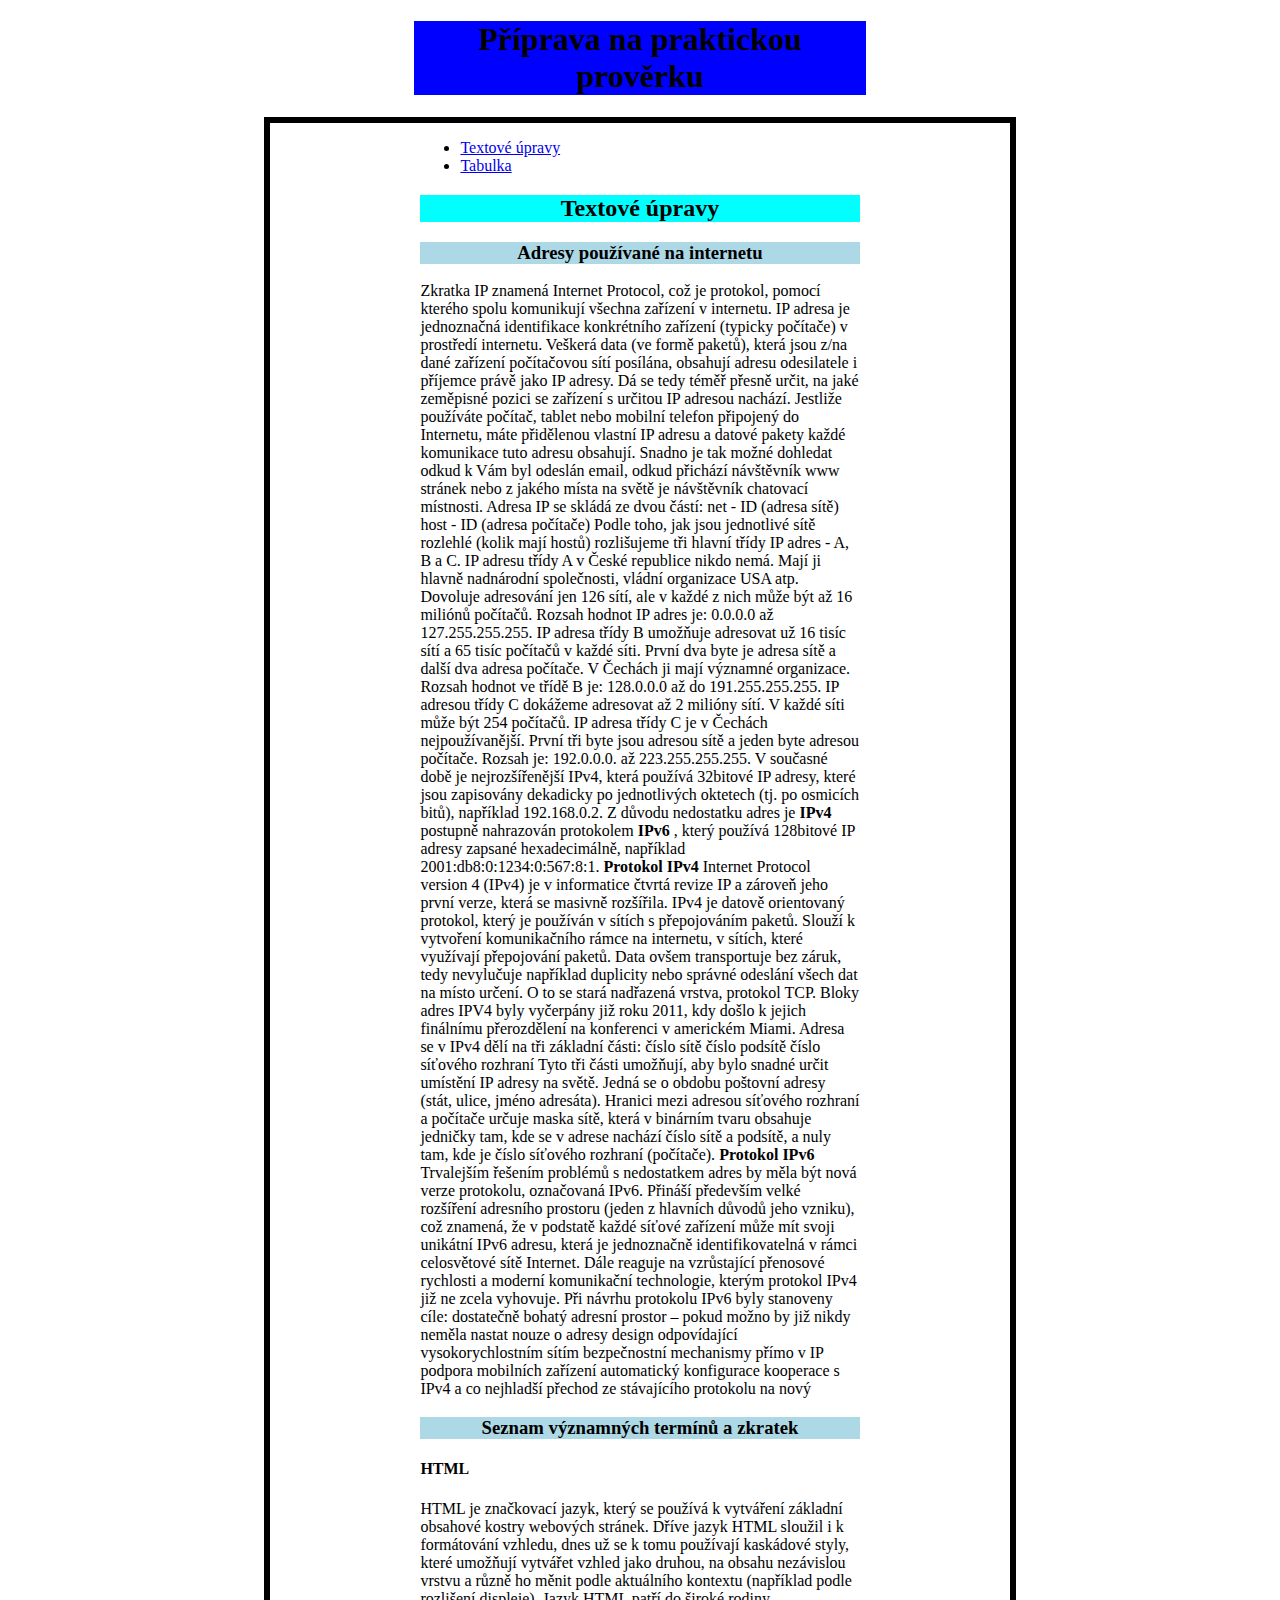
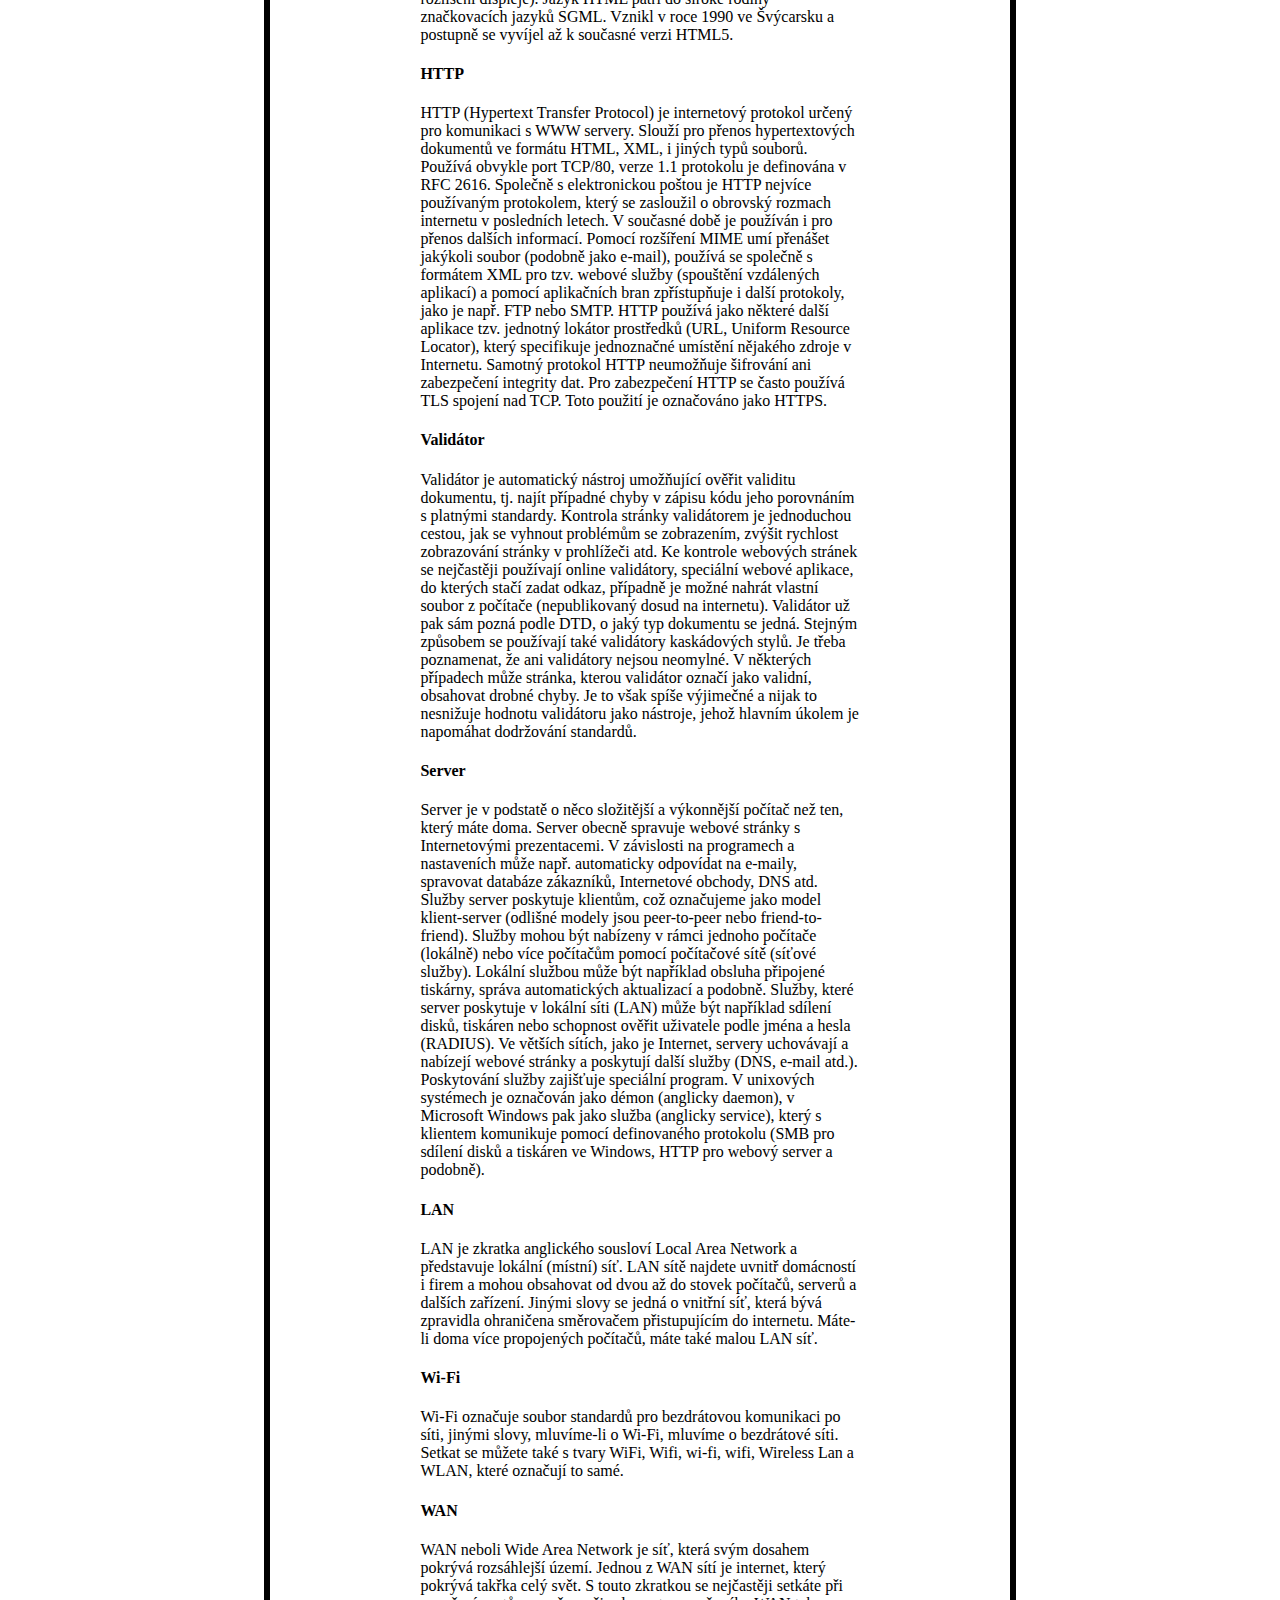
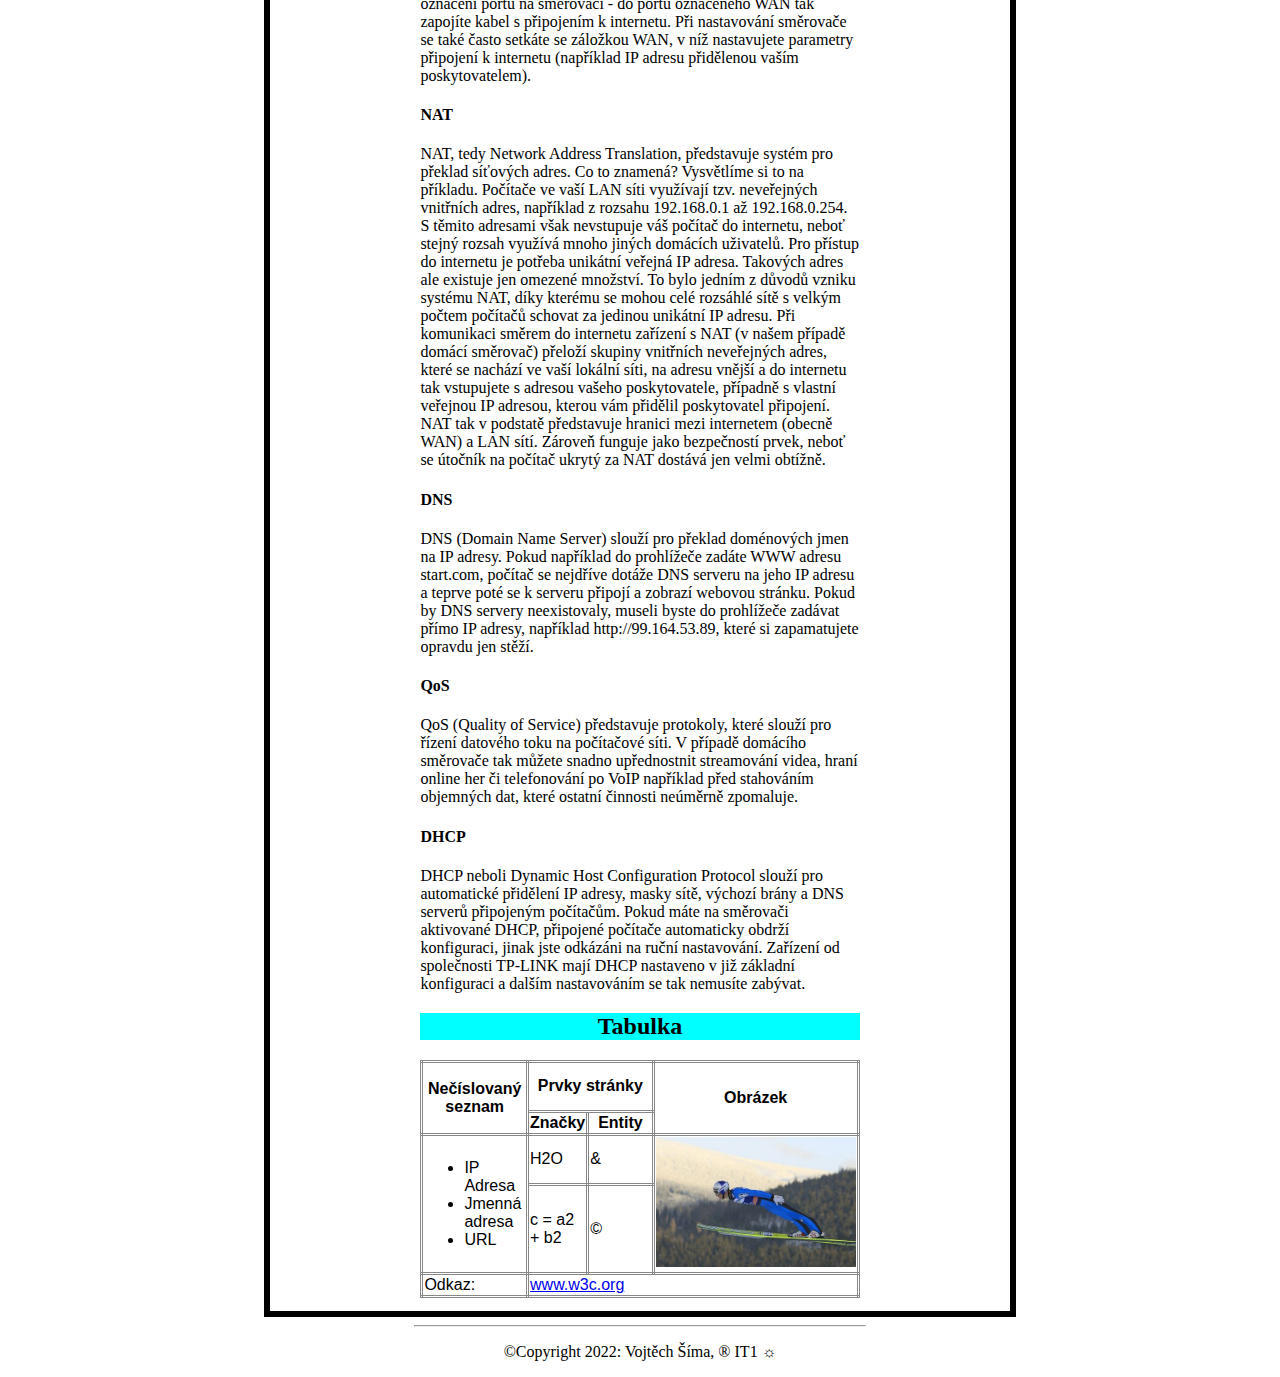
==== Sima/index.html @ fdc6df1a "Add files via upload" ====
<!DOCTYPE html>
<html lang="cs">

<head>
  <meta charset="UTF-8" />
  <meta http-equiv="X-UA-Compatible" content="IE=edge" />
  <meta name="viewport" content="width=device-width, initial-scale=1.0" />
  <title>Příprava na praktickou prověrku</title>
  <link rel="stylesheet" href="../Sima/style.css" />
</head>

<body>
  <header>
    <h1>Příprava na praktickou prověrku</h1>
  </header>
  <main>
    <div>
      <ul class="topnav">
        <li><a href="#s1">Textové úpravy</a></li>
        <li><a href="#s2">Tabulka</a></li>
      </ul>
    </div>
    <h2 id="s1">Textové úpravy</h2>
    <h3>Adresy používané na internetu</h3>
    <p>
      Zkratka IP znamená Internet Protocol, což je protokol, pomocí kterého
      spolu komunikují všechna zařízení v internetu. IP adresa je jednoznačná
      identifikace konkrétního zařízení (typicky počítače) v prostředí
      internetu. Veškerá data (ve formě paketů), která jsou z/na dané zařízení
      počítačovou sítí posílána, obsahují adresu odesilatele i příjemce právě
      jako IP adresy. Dá se tedy téměř přesně určit, na jaké zeměpisné pozici
      se zařízení s určitou IP adresou nachází. Jestliže používáte počítač,
      tablet nebo mobilní telefon připojený do Internetu, máte přidělenou
      vlastní IP adresu a datové pakety každé komunikace tuto adresu obsahují.
      Snadno je tak možné dohledat odkud k Vám byl odeslán email, odkud
      přichází návštěvník www stránek nebo z jakého místa na světě je
      návštěvník chatovací místnosti. Adresa IP se skládá ze dvou částí: net -
      ID (adresa sítě) host - ID (adresa počítače) Podle toho, jak jsou
      jednotlivé sítě rozlehlé (kolik mají hostů) rozlišujeme tři hlavní třídy
      IP adres - A, B a C. IP adresu třídy A v České republice nikdo nemá.
      Mají ji hlavně nadnárodní společnosti, vládní organizace USA atp.
      Dovoluje adresování jen 126 sítí, ale v každé z nich může být až 16
      miliónů počítačů. Rozsah hodnot IP adres je: 0.0.0.0 až 127.255.255.255.
      IP adresa třídy B umožňuje adresovat už 16 tisíc sítí a 65 tisíc
      počítačů v každé síti. První dva byte je adresa sítě a další dva adresa
      počítače. V Čechách ji mají významné organizace. Rozsah hodnot ve třídě
      B je: 128.0.0.0 až do 191.255.255.255. IP adresou třídy C dokážeme
      adresovat až 2 milióny sítí. V každé síti může být 254 počítačů. IP
      adresa třídy C je v Čechách nejpoužívanější. První tři byte jsou adresou
      sítě a jeden byte adresou počítače. Rozsah je: 192.0.0.0. až
      223.255.255.255. V současné době je nejrozšířenější IPv4, která používá
      32bitové IP adresy, které jsou zapisovány dekadicky po jednotlivých
      oktetech (tj. po osmicích bitů), například 192.168.0.2. Z důvodu
      nedostatku adres je <b>IPv4</b> postupně nahrazován protokolem
      <b>IPv6</b> , který používá 128bitové IP adresy zapsané hexadecimálně,
      například 2001:db8:0:1234:0:567:8:1.

      <b>Protokol IPv4</b>
      Internet Protocol version 4 (IPv4) je v informatice čtvrtá revize IP a
      zároveň jeho první verze, která se masivně rozšířila. IPv4 je datově
      orientovaný protokol, který je používán v sítích s přepojováním paketů.
      Slouží k vytvoření komunikačního rámce na internetu, v sítích, které
      využívají přepojování paketů. Data ovšem transportuje bez záruk, tedy
      nevylučuje například duplicity nebo správné odeslání všech dat na místo
      určení. O to se stará nadřazená vrstva, protokol TCP. Bloky adres IPV4
      byly vyčerpány již roku 2011, kdy došlo k jejich finálnímu přerozdělení
      na konferenci v americkém Miami. Adresa se v IPv4 dělí na tři základní
      části: číslo sítě číslo podsítě číslo síťového rozhraní Tyto tři části
      umožňují, aby bylo snadné určit umístění IP adresy na světě. Jedná se o
      obdobu poštovní adresy (stát, ulice, jméno adresáta). Hranici mezi
      adresou síťového rozhraní a počítače určuje maska sítě, která v binárním
      tvaru obsahuje jedničky tam, kde se v adrese nachází číslo sítě a
      podsítě, a nuly tam, kde je číslo síťového rozhraní (počítače).

      <b> Protokol IPv6 </b>
      Trvalejším řešením problémů s nedostatkem adres by měla být nová verze
      protokolu, označovaná IPv6. Přináší především velké rozšíření adresního
      prostoru (jeden z hlavních důvodů jeho vzniku), což znamená, že v
      podstatě každé síťové zařízení může mít svoji unikátní IPv6 adresu,
      která je jednoznačně identifikovatelná v rámci celosvětové sítě
      Internet. Dále reaguje na vzrůstající přenosové rychlosti a moderní
      komunikační technologie, kterým protokol IPv4 již ne zcela vyhovuje. Při
      návrhu protokolu IPv6 byly stanoveny cíle: dostatečně bohatý adresní
      prostor – pokud možno by již nikdy neměla nastat nouze o adresy design
      odpovídající vysokorychlostním sítím bezpečnostní mechanismy přímo v IP
      podpora mobilních zařízení automatický konfigurace kooperace s IPv4 a co
      nejhladší přechod ze stávajícího protokolu na nový
    </p>
    <h3>Seznam významných termínů a zkratek</h3>
    <h4>HTML</h4>
    <p>
      HTML je značkovací jazyk, který se používá k vytváření základní obsahové
      kostry webových stránek. Dříve jazyk HTML sloužil i k formátování
      vzhledu, dnes už se k tomu používají kaskádové styly, které umožňují
      vytvářet vzhled jako druhou, na obsahu nezávislou vrstvu a různě ho
      měnit podle aktuálního kontextu (například podle rozlišení displeje).
      Jazyk HTML patří do široké rodiny značkovacích jazyků SGML. Vznikl v
      roce 1990 ve Švýcarsku a postupně se vyvíjel až k současné verzi HTML5.
    </p>

    <h4>HTTP</h4>
    <p>
      HTTP (Hypertext Transfer Protocol) je internetový protokol určený pro
      komunikaci s WWW servery. Slouží pro přenos hypertextových dokumentů ve
      formátu HTML, XML, i jiných typů souborů. Používá obvykle port TCP/80,
      verze 1.1 protokolu je definována v RFC 2616. Společně s elektronickou
      poštou je HTTP nejvíce používaným protokolem, který se zasloužil o
      obrovský rozmach internetu v posledních letech. V současné době je
      používán i pro přenos dalších informací. Pomocí rozšíření MIME umí
      přenášet jakýkoli soubor (podobně jako e-mail), používá se společně s
      formátem XML pro tzv. webové služby (spouštění vzdálených aplikací) a
      pomocí aplikačních bran zpřístupňuje i další protokoly, jako je např.
      FTP nebo SMTP. HTTP používá jako některé další aplikace tzv. jednotný
      lokátor prostředků (URL, Uniform Resource Locator), který specifikuje
      jednoznačné umístění nějakého zdroje v Internetu. Samotný protokol HTTP
      neumožňuje šifrování ani zabezpečení integrity dat. Pro zabezpečení HTTP
      se často používá TLS spojení nad TCP. Toto použití je označováno jako
      HTTPS.
    </p>

    <h4>Validátor</h4>
    <p>
      Validátor je automatický nástroj umožňující ověřit validitu dokumentu,
      tj. najít případné chyby v zápisu kódu jeho porovnáním s platnými
      standardy. Kontrola stránky validátorem je jednoduchou cestou, jak se
      vyhnout problémům se zobrazením, zvýšit rychlost zobrazování stránky v
      prohlížeči atd. Ke kontrole webových stránek se nejčastěji používají
      online validátory, speciální webové aplikace, do kterých stačí zadat
      odkaz, případně je možné nahrát vlastní soubor z počítače (nepublikovaný
      dosud na internetu). Validátor už pak sám pozná podle DTD, o jaký typ
      dokumentu se jedná. Stejným způsobem se používají také validátory
      kaskádových stylů. Je třeba poznamenat, že ani validátory nejsou
      neomylné. V některých případech může stránka, kterou validátor označí
      jako validní, obsahovat drobné chyby. Je to však spíše výjimečné a nijak
      to nesnižuje hodnotu validátoru jako nástroje, jehož hlavním úkolem je
      napomáhat dodržování standardů.
    </p>
    <h4>Server</h4>
    <p>
      Server je v podstatě o něco složitější a výkonnější počítač než ten,
      který máte doma. Server obecně spravuje webové stránky s Internetovými
      prezentacemi. V závislosti na programech a nastaveních může např.
      automaticky odpovídat na e-maily, spravovat databáze zákazníků,
      Internetové obchody, DNS atd. Služby server poskytuje klientům, což
      označujeme jako model klient-server (odlišné modely jsou peer-to-peer
      nebo friend-to-friend). Služby mohou být nabízeny v rámci jednoho
      počítače (lokálně) nebo více počítačům pomocí počítačové sítě (síťové
      služby). Lokální službou může být například obsluha připojené tiskárny,
      správa automatických aktualizací a podobně. Služby, které server
      poskytuje v lokální síti (LAN) může být například sdílení disků,
      tiskáren nebo schopnost ověřit uživatele podle jména a hesla (RADIUS).
      Ve větších sítích, jako je Internet, servery uchovávají a nabízejí
      webové stránky a poskytují další služby (DNS, e-mail atd.). Poskytování
      služby zajišťuje speciální program. V unixových systémech je označován
      jako démon (anglicky daemon), v Microsoft Windows pak jako služba
      (anglicky service), který s klientem komunikuje pomocí definovaného
      protokolu (SMB pro sdílení disků a tiskáren ve Windows, HTTP pro webový
      server a podobně).
    </p>

    <h4>LAN</h4>
    <p>
      LAN je zkratka anglického sousloví Local Area Network a představuje
      lokální (místní) síť. LAN sítě najdete uvnitř domácností i firem a mohou
      obsahovat od dvou až do stovek počítačů, serverů a dalších zařízení.
      Jinými slovy se jedná o vnitřní síť, která bývá zpravidla ohraničena
      směrovačem přistupujícím do internetu. Máte-li doma více propojených
      počítačů, máte také malou LAN síť.
    </p>

    <h4>Wi-Fi</h4>
    <p>
      Wi-Fi označuje soubor standardů pro bezdrátovou komunikaci po síti,
      jinými slovy, mluvíme-li o Wi-Fi, mluvíme o bezdrátové síti. Setkat se
      můžete také s tvary WiFi, Wifi, wi-fi, wifi, Wireless Lan a WLAN, které
      označují to samé.
    </p>

    <h4>WAN</h4>
    <p>
      WAN neboli Wide Area Network je síť, která svým dosahem pokrývá
      rozsáhlejší území. Jednou z WAN sítí je internet, který pokrývá takřka
      celý svět. S touto zkratkou se nejčastěji setkáte při označení portů na
      směrovači - do portu označeného WAN tak zapojíte kabel s připojením k
      internetu. Při nastavování směrovače se také často setkáte se záložkou
      WAN, v níž nastavujete parametry připojení k internetu (například IP
      adresu přidělenou vaším poskytovatelem).
    </p>

    <h4>NAT</h4>

    <p>
      NAT, tedy Network Address Translation, představuje systém pro překlad
      síťových adres. Co to znamená? Vysvětlíme si to na příkladu. Počítače ve
      vaší LAN síti využívají tzv. neveřejných vnitřních adres, například z
      rozsahu 192.168.0.1 až 192.168.0.254. S těmito adresami však nevstupuje
      váš počítač do internetu, neboť stejný rozsah využívá mnoho jiných
      domácích uživatelů. Pro přístup do internetu je potřeba unikátní veřejná
      IP adresa. Takových adres ale existuje jen omezené množství. To bylo
      jedním z důvodů vzniku systému NAT, díky kterému se mohou celé rozsáhlé
      sítě s velkým počtem počítačů schovat za jedinou unikátní IP adresu. Při
      komunikaci směrem do internetu zařízení s NAT (v našem případě domácí
      směrovač) přeloží skupiny vnitřních neveřejných adres, které se nachází
      ve vaší lokální síti, na adresu vnější a do internetu tak vstupujete s
      adresou vašeho poskytovatele, případně s vlastní veřejnou IP adresou,
      kterou vám přidělil poskytovatel připojení. NAT tak v podstatě
      představuje hranici mezi internetem (obecně WAN) a LAN sítí. Zároveň
      funguje jako bezpečností prvek, neboť se útočník na počítač ukrytý za
      NAT dostává jen velmi obtížně.
    </p>

    <h4>DNS</h4>
    <p>
      DNS (Domain Name Server) slouží pro překlad doménových jmen na IP
      adresy. Pokud například do prohlížeče zadáte WWW adresu start.com,
      počítač se nejdříve dotáže DNS serveru na jeho IP adresu a teprve poté
      se k serveru připojí a zobrazí webovou stránku. Pokud by DNS servery
      neexistovaly, museli byste do prohlížeče zadávat přímo IP adresy,
      například http://99.164.53.89, které si zapamatujete opravdu jen stěží.
    </p>

    <h4>QoS</h4>
    <p>
      QoS (Quality of Service) představuje protokoly, které slouží pro řízení
      datového toku na počítačové síti. V případě domácího směrovače tak
      můžete snadno upřednostnit streamování videa, hraní online her či
      telefonování po VoIP například před stahováním objemných dat, které
      ostatní činnosti neúměrně zpomaluje.
    </p>

    <h4>DHCP</h4>
    <p>
      DHCP neboli Dynamic Host Configuration Protocol slouží pro automatické
      přidělení IP adresy, masky sítě, výchozí brány a DNS serverů připojeným
      počítačům. Pokud máte na směrovači aktivované DHCP, připojené počítače
      automaticky obdrží konfiguraci, jinak jste odkázáni na ruční
      nastavování. Zařízení od společnosti TP-LINK mají DHCP nastaveno v již
      základní konfiguraci a dalším nastavováním se tak nemusíte zabývat.
    </p>

    <h2 id="s2">Tabulka</h2>

    <table style="margin-bottom: 3%;">
      <thead>
        <tr style="height: 50px;">
          <th rowspan="2" style="width: 200px;">Nečíslovaný seznam</th>
          <th colspan="2">Prvky stránky</th>
          <th rowspan="2">Obrázek</th>
        <tr>
          <th style="width: 12%;">Značky</th>
          <th style="width: 15%">Entity</th>
        </tr>
      </thead>
      <tbody>
        <tr>
          <td rowspan="2">
            <ul>
              <li>IP Adresa</li>
              <li>Jmenná adresa</li>
              <li>URL</li>
            </ul>
          </td>
          <td>H2O</td>
          <td>&</td>
          <td rowspan="2"><img src="./img/obrazek.jpg" alt="lyzar" style="width: 200px;height: auto;"></td>
        <tr>
          <td>c = a2 + b2</td>
          <td>&copy;</td>
        </tr>
      </tbody>
      <tfoot>
        <tr>
          <td>Odkaz:</td>
          <td colspan="3"><a href="web.html">www.w3c.org</a></td>
        </tr>
      </tfoot>
    </table>
  </main>
<footer>
  <hr />
  <p>&copy;Copyright 2022: Vojtěch Šíma, &reg; IT1 &#x263c;</p>
</footer>
</body>

</html>
---- Sima/style.css ----
table, td, th{
    border: 3px solid #888;
    border-collapse: collapse;
    border-style: double;
  }
  table {
    font-family: arial, sans-serif;
    
    width: 100%;
  }
  h1{
    color: black;
    background-color: blue;
    text-align: center;
  }
    h2{
        color: black;
        background-color: cyan	;
        text-align: center;
    }
        h3{
            color: black;
            background-color: lightblue;
            text-align: center;
        }
        main, footer, header, body{
            padding-left: 20%;
            padding-right: 20%;
           
        }
        main{
            border: 6px solid black;
            padding-left: 20%;
            padding-right: 20%;

  
        }
       footer{
         text-align: center;
       }
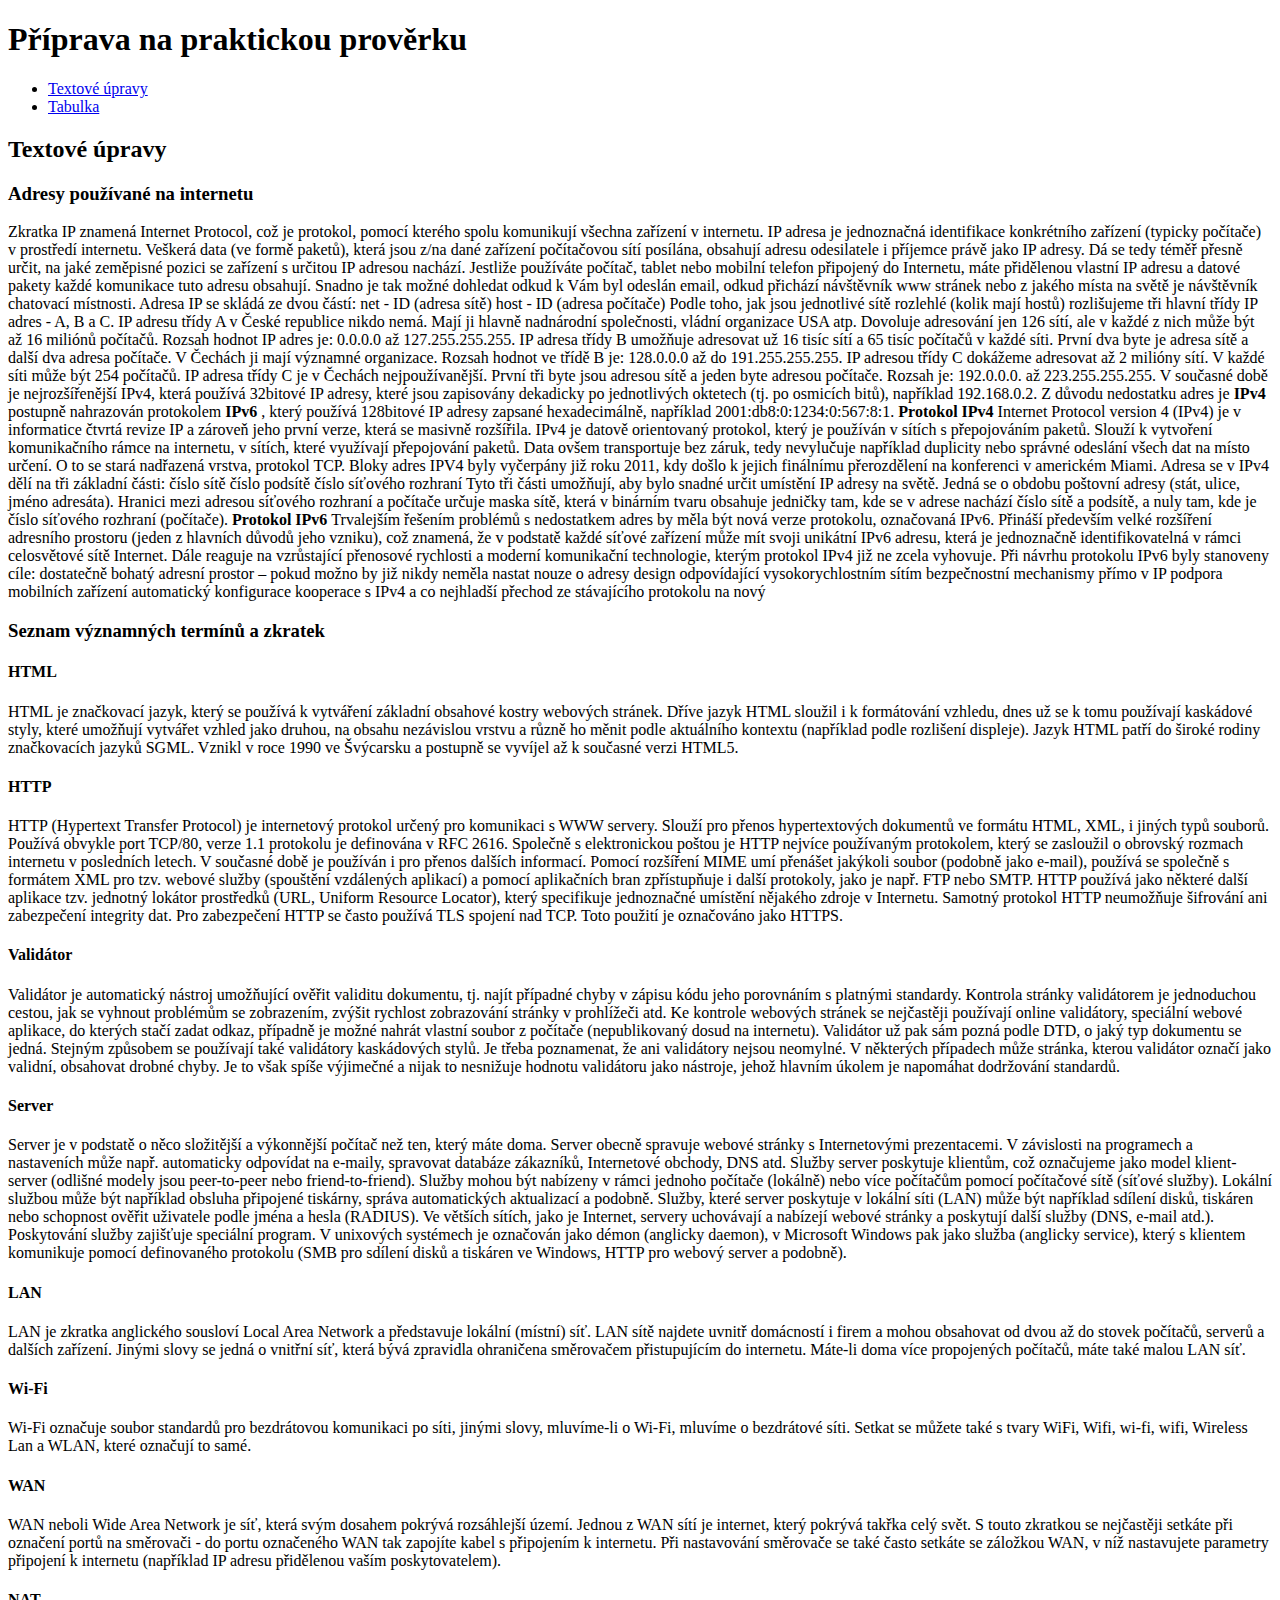
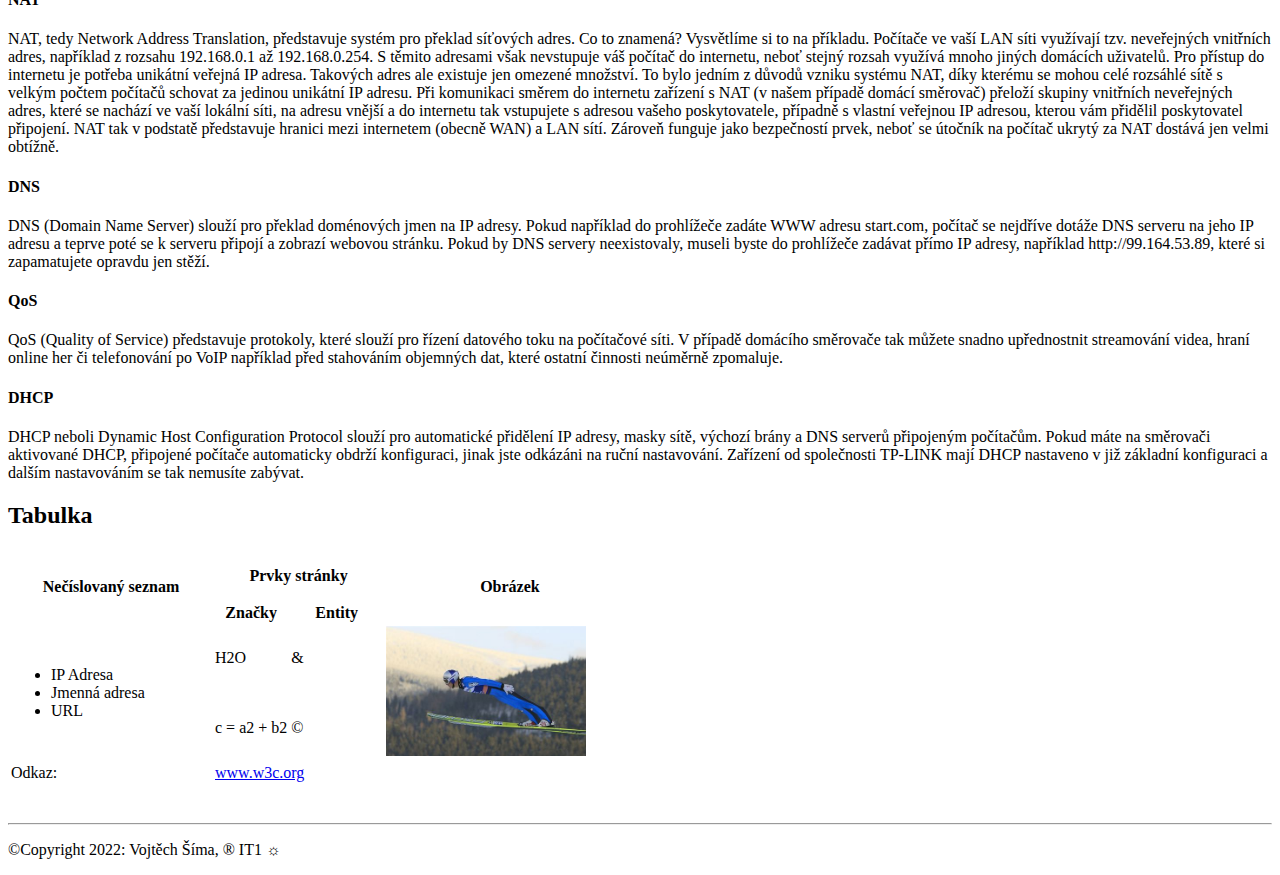
==== commit 80812e30: "Update index.html" ====
--- a/Sima/index.html
+++ b/Sima/index.html
@@ -6,7 +6,7 @@
   <meta http-equiv="X-UA-Compatible" content="IE=edge" />
   <meta name="viewport" content="width=device-width, initial-scale=1.0" />
   <title>Příprava na praktickou prověrku</title>
-  <link rel="stylesheet" href="../Sima/style.css" />
+  <link rel="stylesheet" href="./Sima/style.css" />
 </head>
 
 <body>
@@ -282,4 +282,4 @@
 </footer>
 </body>
 
-</html>+</html>
